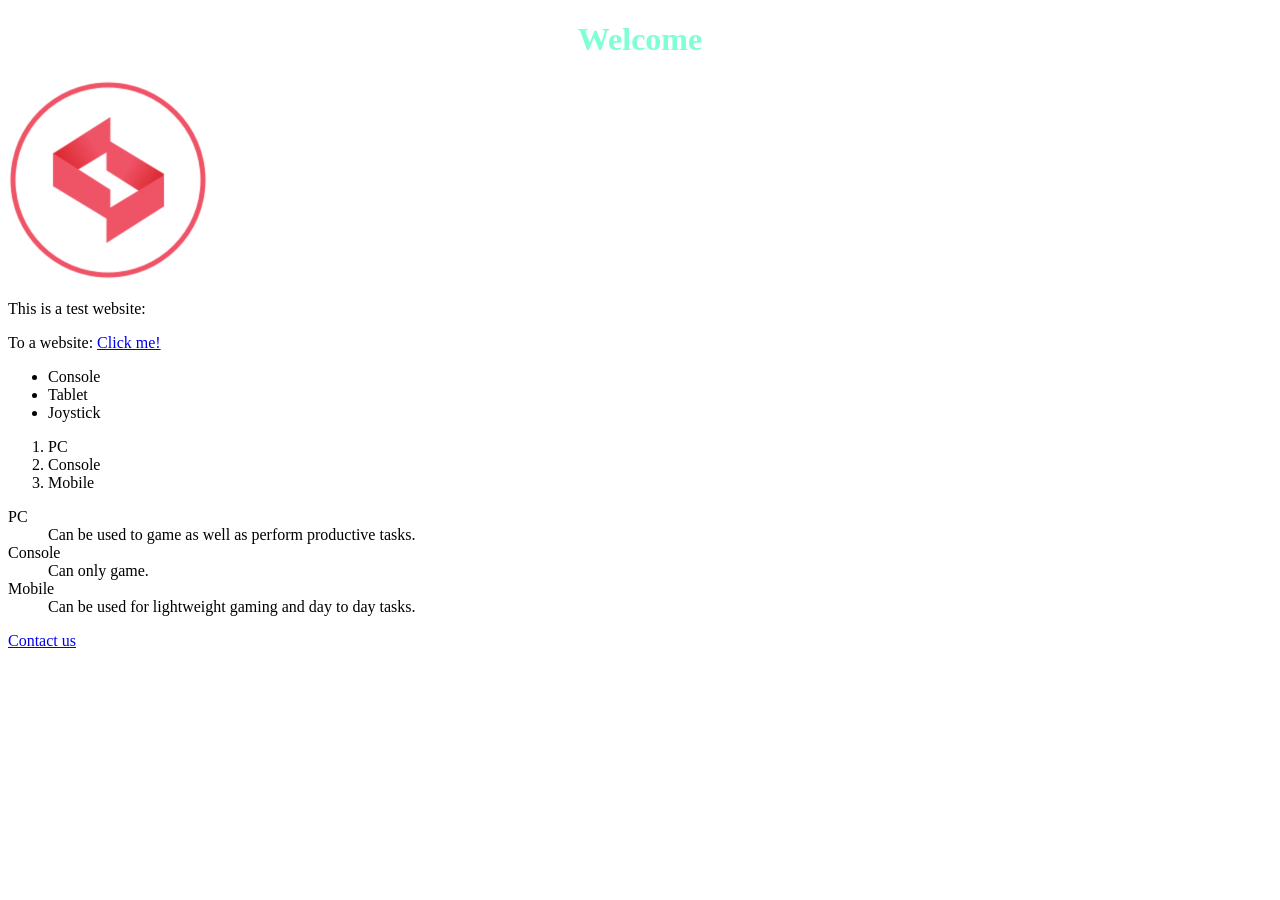
==== index.html @ e17ca8dc "html practice" ====
<!DOCTYPE html>
<html>
  <head>
    <title>My_web</title>
  </head>
  <body>
    <h1 style="text-align: center; color: aquamarine">Welcome</h1>
    <img
      src="images/image.png"
      alt="A logo of the company"
      height="200"
      width="200"
      style="object-fit: cover"
    />
    <p>This is a test website:</p>
    <p>
      To a website:
      <a
        href="https://www.google.com/url?sa=t&source=web&rct=j&opi=89978449&url=https://www.google.co.in/&ved=2ahUKEwiJs6bysOqKAxWtxTgGHbObBxEQFnoECCAQAQ&usg=AOvVaw1JJPJSW95uLD_bTipFUwd8"
        >Click me!</a
      >
    </p>

    <ul>
      <li>Console</li>
      <li>Tablet</li>
      <li>Joystick</li>
    </ul>
    <ol>
      <li>PC</li>
      <li>Console</li>
      <li>Mobile</li>
    </ol>
    <dl>
      <dt>PC</dt>
      <dd>Can be used to game as well as perform productive tasks.</dd>

      <dt>Console</dt>
      <dd>Can only game.</dd>

      <dt>Mobile</dt>
      <dd>Can be used for lightweight gaming and day to day tasks.</dd>
    </dl>

    <a href="form.html" target="_blank">Contact us</a>
  </body>
</html>
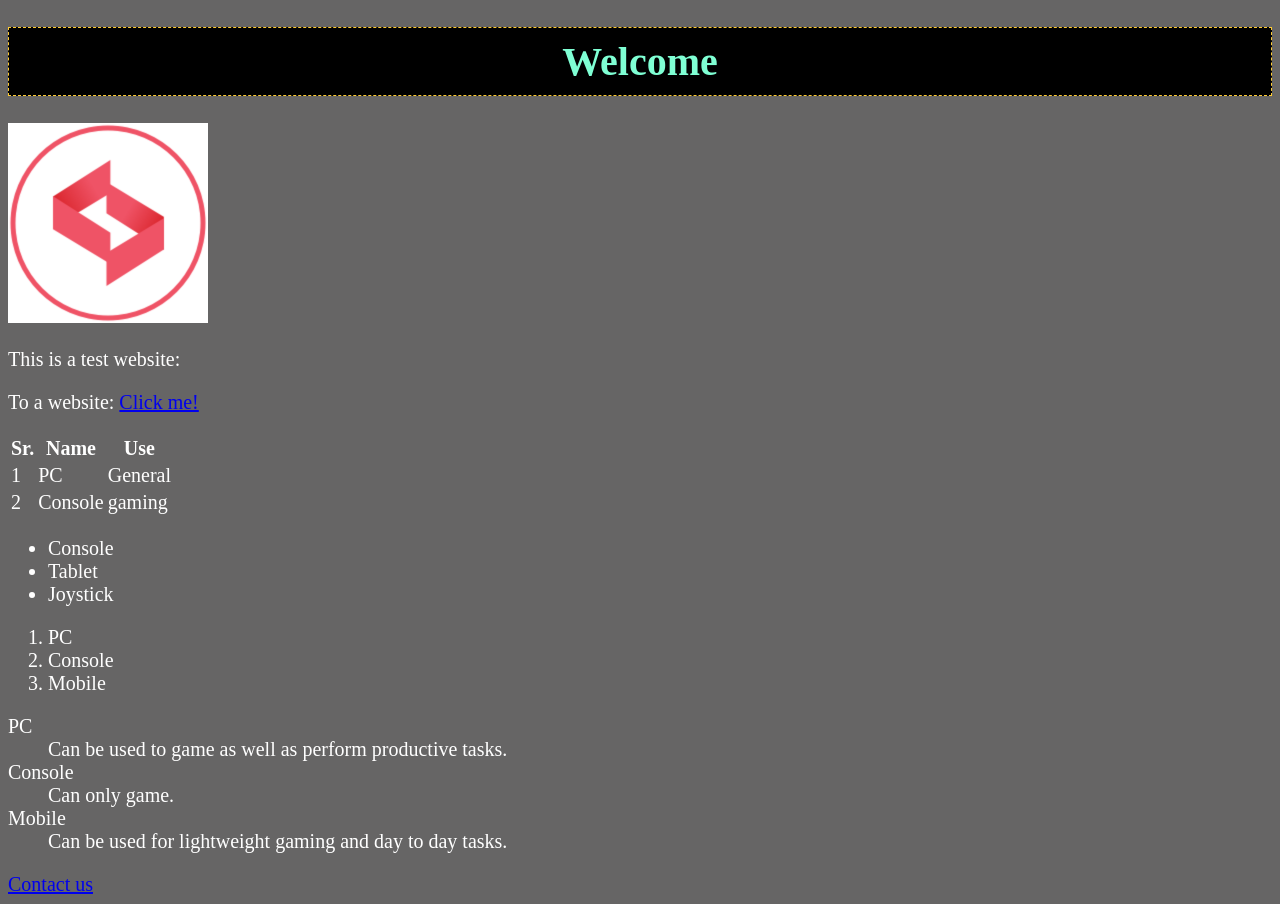
==== commit b41b4901: "added css" ====
--- a/index.html
+++ b/index.html
@@ -2,6 +2,8 @@
 <html>
   <head>
     <title>My_web</title>
+    <link rel="icon" type="image/png" href="images/image.png" />
+    <link rel="stylesheet" href="style.css" />
   </head>
   <body>
     <h1 style="text-align: center; color: aquamarine">Welcome</h1>
@@ -20,7 +22,23 @@
         >Click me!</a
       >
     </p>
-
+    <table>
+      <tr>
+        <th>Sr.</th>
+        <th>Name</th>
+        <th>Use</th>
+      </tr>
+      <tr>
+        <td>1</td>
+        <td>PC</td>
+        <td>General</td>
+      </tr>
+      <tr>
+        <td>2</td>
+        <td>Console</td>
+        <td>gaming</td>
+      </tr>
+    </table>
     <ul>
       <li>Console</li>
       <li>Tablet</li>
--- a/style.css
+++ b/style.css
@@ -0,0 +1,13 @@
+body {
+    font-family: Georgia, 'Times New Roman', Times, serif;
+    background-color: #666565;
+    color: #fff;
+    font-size: 20px;
+}
+
+h1 {
+    border: dashed 1px #ffcc33;
+    background: #000;
+    font-size: 2em;
+    padding: 10px;
+}
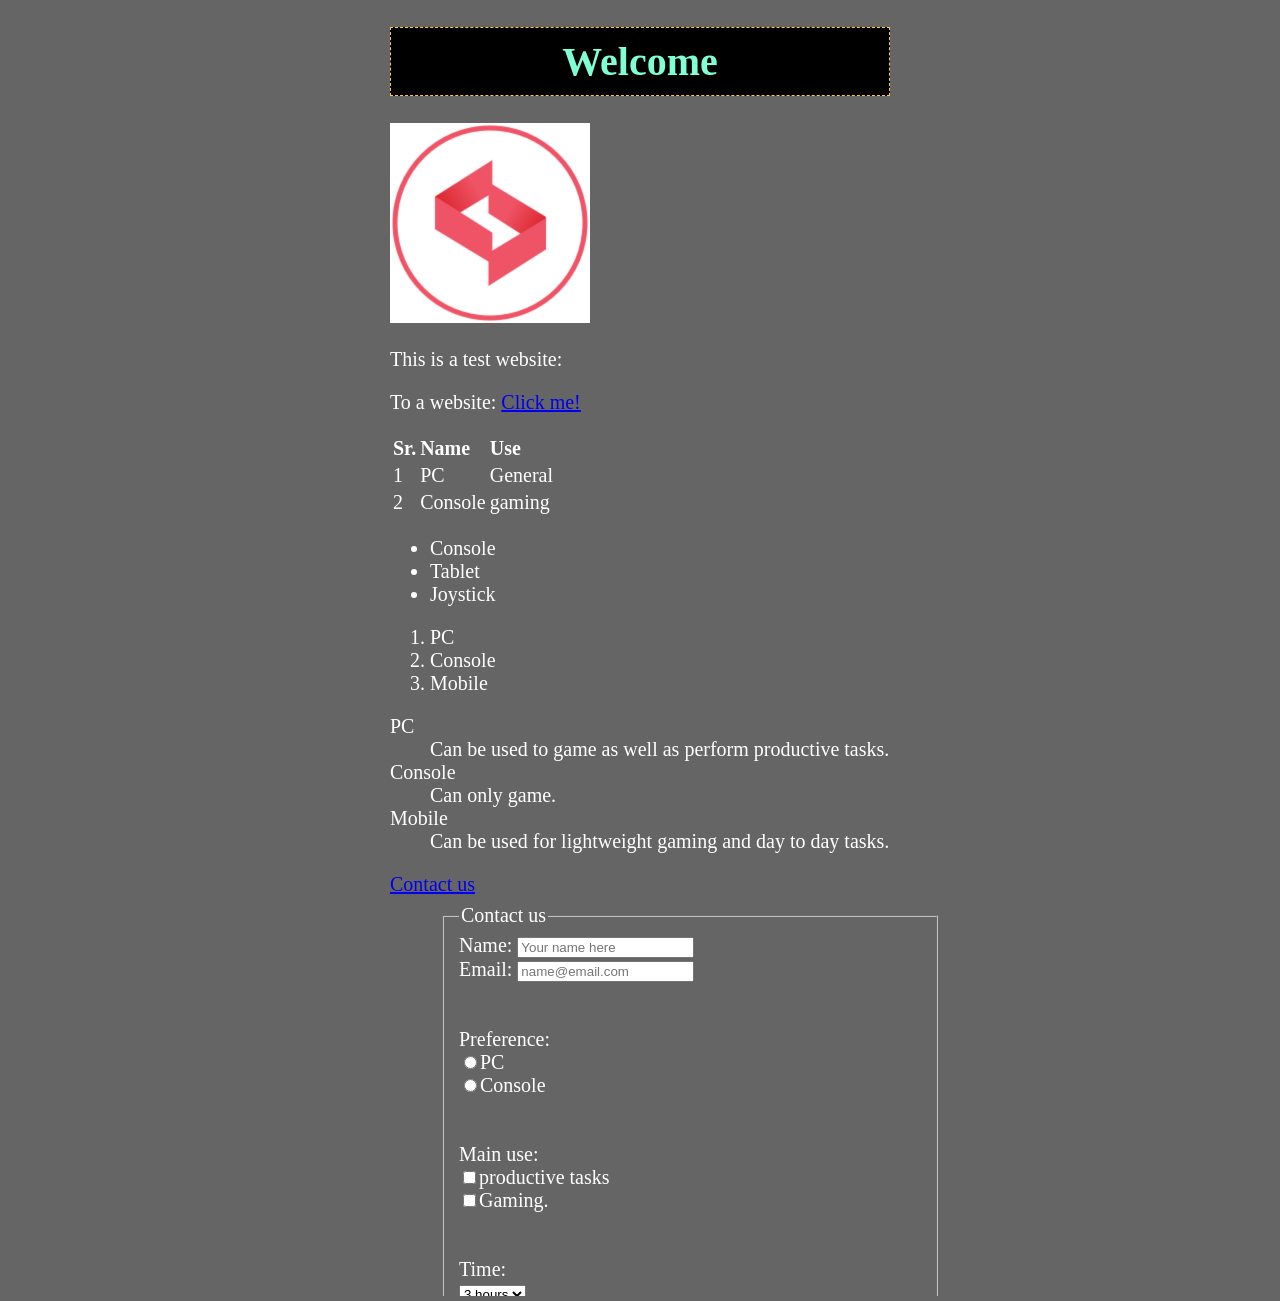
==== commit a1c920cd: "added iframe" ====
--- a/index.html
+++ b/index.html
@@ -5,7 +5,7 @@
     <link rel="icon" type="image/png" href="images/image.png" />
     <link rel="stylesheet" href="style.css" />
   </head>
-  <body>
+  <body id="container">
     <h1 style="text-align: center; color: aquamarine">Welcome</h1>
     <img
       src="images/image.png"
@@ -17,10 +17,7 @@
     <p>This is a test website:</p>
     <p>
       To a website:
-      <a
-        href="https://www.google.com/url?sa=t&source=web&rct=j&opi=89978449&url=https://www.google.co.in/&ved=2ahUKEwiJs6bysOqKAxWtxTgGHbObBxEQFnoECCAQAQ&usg=AOvVaw1JJPJSW95uLD_bTipFUwd8"
-        >Click me!</a
-      >
+      <a href="https://www.google.com/" target="_blank">Click me!</a>
     </p>
     <table>
       <tr>
@@ -61,5 +58,9 @@
     </dl>
 
     <a href="form.html" target="_blank">Contact us</a>
+
+    <iframe src="form.html" width="600" height="400" style="border: none">
+      Your browser does not support iframes.
+    </iframe>
   </body>
 </html>
--- a/style.css
+++ b/style.css
@@ -3,6 +3,9 @@
     background-color: #666565;
     color: #fff;
     font-size: 20px;
+    display: block;
+    text-align: left;
+    margin-bottom: 20px;
 }
 
 h1 {
@@ -10,4 +13,9 @@
     background: #000;
     font-size: 2em;
     padding: 10px;
+}
+
+#container {
+    width: 500px;
+    margin: 0 auto;
 }
